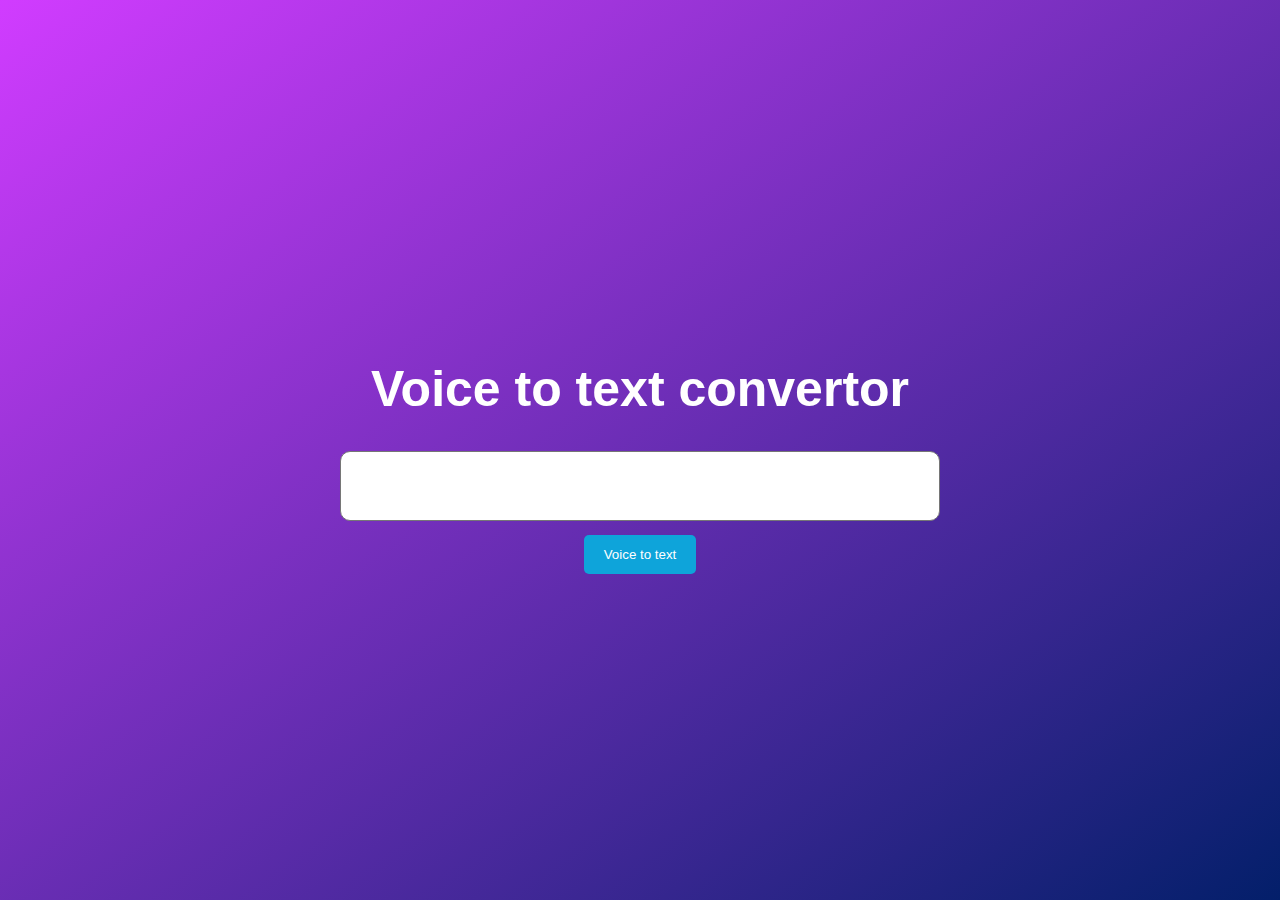
==== project apsrtc/project apsrtc/index.html @ e7d83f96 "default" ====
<!DOCTYPE html>
<html lang="en">
<head>
    <meta charset="UTF-8">
    <meta http-equiv="X-UA-Compatible" content="IE=edge">
    <meta name="viewport" content="width=device-width, initial-scale=1.0">
    <title>voice to text</title>
    <link rel="stylesheet" href="style.css">
</head>
<body>
    
    <div class="voice_to_text">
        <h1>Voice to text convertor</h1>
        <textarea  id="convert_text"></textarea>
        <button id="click_to_convert">Voice to text</button>
    </div>


    <script src="script.js" type="text/javascript"></script>
</body>
</html>
---- project apsrtc/project apsrtc/style.css ----
*,*:after,*:before{
    -webkit-box-sizing: border-box;
    -moz-box-sizing: border-box;
    -ms-box-sizing: border-box;
    box-sizing: border-box;
}

body{
    font-family: arial;
    font-size: 16px;
    margin: 0;
    background : linear-gradient(to right bottom, #d13cff, #031f6a); ;
    coLor: #000;
    display: flex;
    align-items: center;
    justify-content: center;
    min-height: 100vh;
}

.voice_to_text {
    width: 600px;
    text-align: center;
}

#convert_text {
    width: 100%;
    height: 100%;
    border-radius: 10px;
    resize: none;
    padding: 10px;
    font-size: 20px;
    margin-bottom: 10px;
}

h1 {
    font-size: 50px;
    color: #fff;
}

button{
    padding: 12px 20px;
    background: #0ea4da;
    border : 0;
    border-radius: 5px;
    cursor: pointer;
    color: #fff;
}
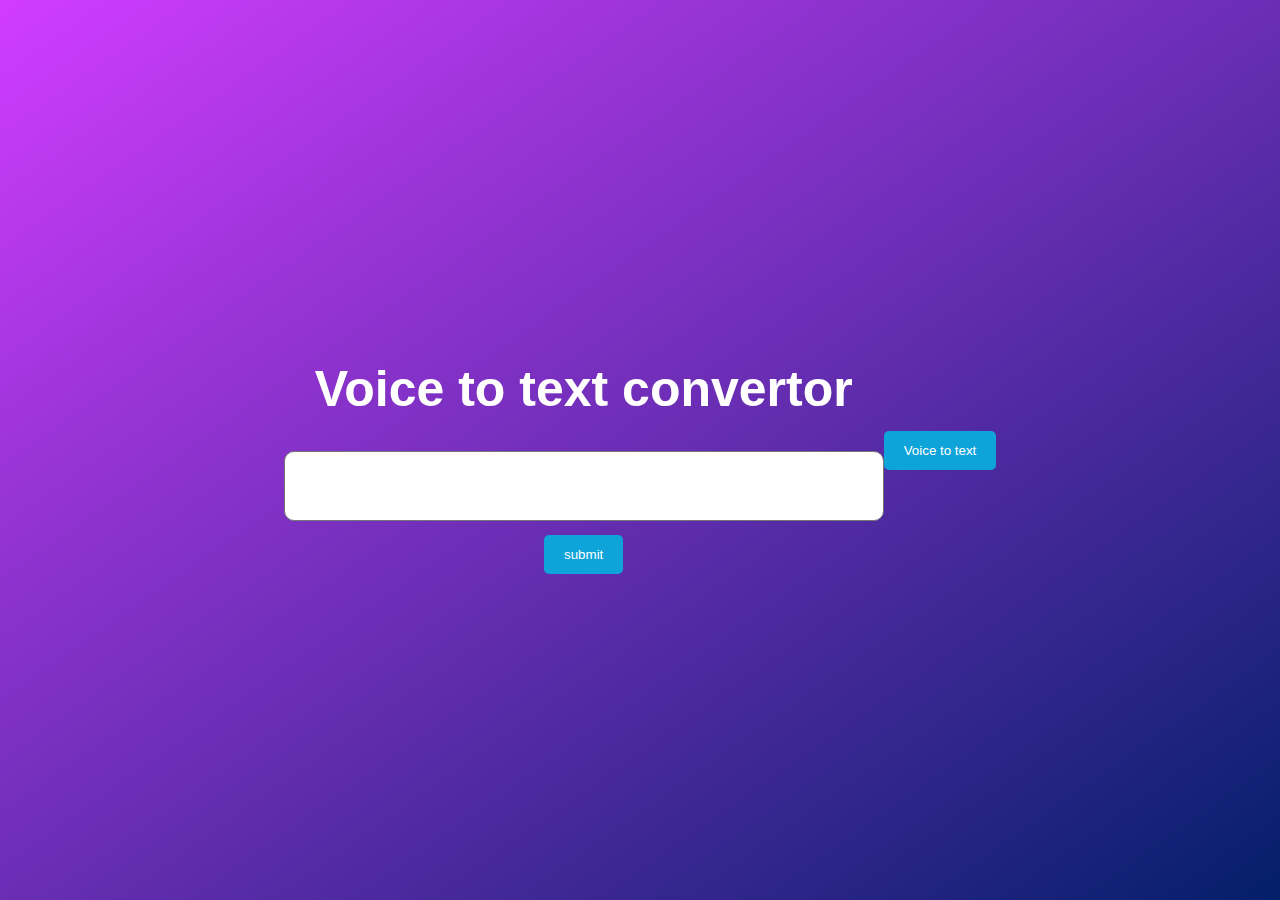
==== commit 9070490a: "main" ====
--- a/project apsrtc/project apsrtc/index.html
+++ b/project apsrtc/project apsrtc/index.html
@@ -9,11 +9,16 @@
 </head>
 <body>
     
-    <div class="voice_to_text">
-        <h1>Voice to text convertor</h1>
-        <textarea  id="convert_text"></textarea>
-        <button id="click_to_convert">Voice to text</button>
-    </div>
+    <form method="post" action="/">
+        <div class="voice_to_text">
+            <h1>Voice to text convertor</h1>
+            <textarea  id="convert_text" name="cmd"></textarea>
+            <button type="submit">submit</button>
+        </div>
+    </form>
+    <button id="click_to_convert">Voice to text</button>
+
+  
 
 
     <script src="script.js" type="text/javascript"></script>
